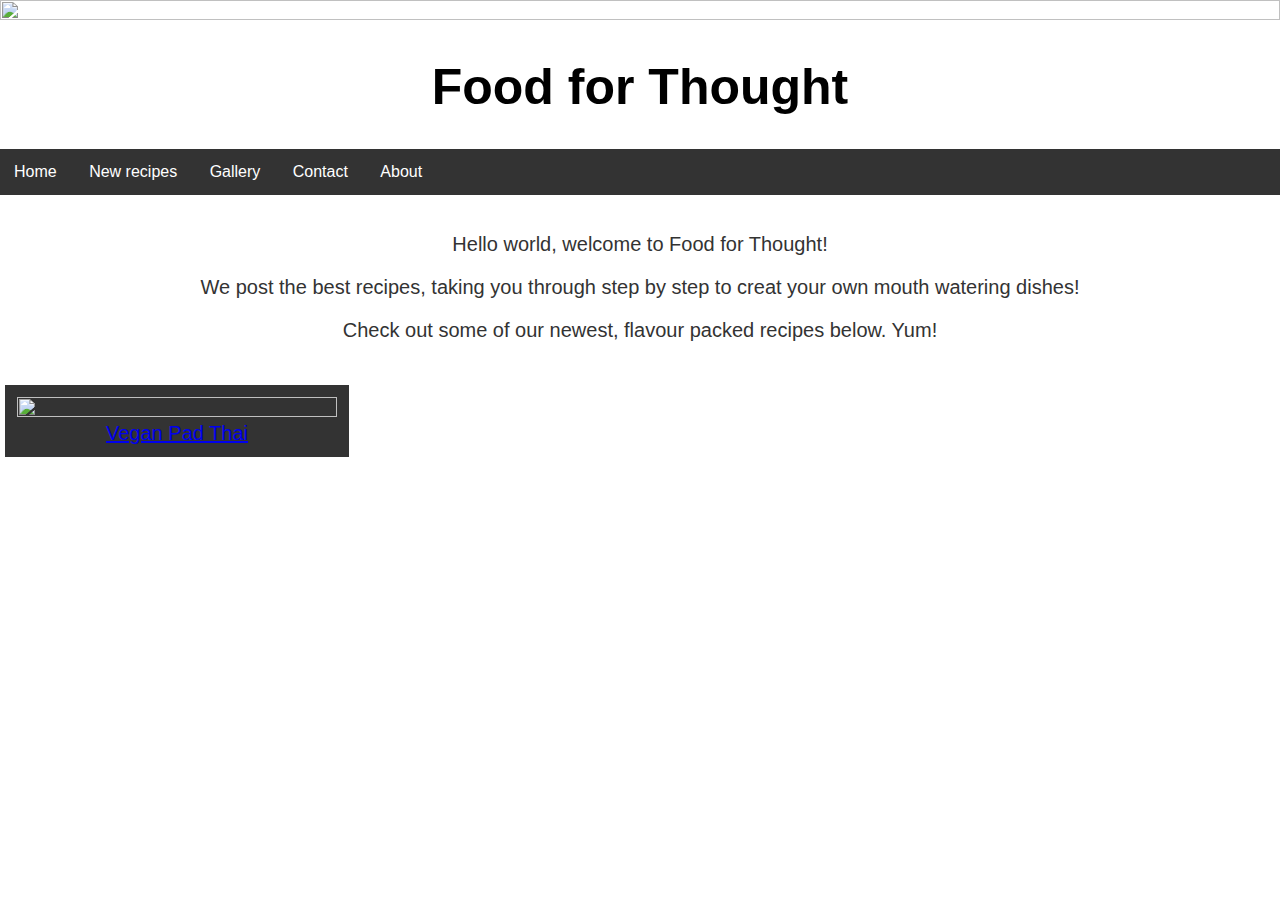
==== index.html @ e7808757 "Add files via upload" ====
<!DOCTYPE html>
<html>
    <head>
      <link rel="stylesheet" href="style.css">
      <meta name="viewport"content="width=device-width,intial-scale=1.0">
    <title> Carmen and Kira's Website </title>
</head>
<img src= "recipes.png" height="100%" width="100%">

<body> 
    <h1>Food for Thought</h1>

    <meta name="viewport" content="width=device-width, initial-scale=1">
    <style>
    div.scrollmenu {
      background-color: #333;
      overflow: auto;
      white-space: nowrap;
    }
    
    div.scrollmenu a {
      display: inline-block;
      color: white;
      text-align: center;
      padding: 14px;
      text-decoration: none;
  
    }
    
    div.scrollmenu a:hover {
      background-color: #777;
    }
    </style>
    </head>
    <body>
    
    <div class="scrollmenu">
      <a href="index.html">Home</a>
      <a href="#News recipes">New recipes</a>
      <a href="gallery.html">Gallery</a>
      <a href="#contact">Contact</a>
      <a href="#about">About</a>
    
    
    </div>

<style>
body {
  font-family: Arial;
  margin: 0;
}
</style>

    <br>
    <p> Hello world, welcome to Food for Thought!</p>
    <p> We post the best recipes, taking you through step by step to creat your own mouth watering dishes!</p>
    <p> Check out some of our newest, flavour packed recipes below. Yum!</p>
    <br>

<div class="responsive">
    <div id="box1"> 
      <img src= https://cdn.pixabay.com/photo/2014/11/05/16/00/thai-food-518035__340.jpg height=100% width=100%>  
      <a href="padthai.html">Vegan Pad Thai</a>
    </div>
    
          
             

    <script>
var name = prompt ("What is your name?");
console.log("Users name is: ", name);
alert("Food for Thought welcomes you " + name)
</script>
---- style.css ----
h1 {
    color: black;
    font-size: 50px;
    font-family: Verdana, Geneva, Tahoma, sans-serif;
    text-align: center;
}
h2 {
    color: black;
    font-size: 30px;
    font-family: Verdana, Geneva, Tahoma, sans-serif;
    text-align: left;
    margin: 5px;
}

p {
    color: #333;
    font-size: 20px;
    font-family: Verdana, Geneva, Tahoma, sans-serif;
    text-align: center;
}

#box1 {
    width: 100%;
    height: 100%;
    background-color: #333;
    text-align: center;
    margin: 5px;
    padding: 10px;
    border: 2px solid #333;
    font-family: Verdana, Geneva, Tahoma, sans-serif;
    font-size: 20px;
  }

  #box2 {
    width: 30%;
    height: 250px;
    background-color:powderblue;
    position: top right;
    text-align: left;
    margin: 1px;
    padding: 20px;
    border: 3px dotted black;
    font-family: Verdana, Geneva, Tahoma, sans-serif;
    font-size: 20px; 
}

#box3 {
    width: 70%;
    height: 270px;
    background-color:powderblue;
    position: top right;
    text-align: left;
    margin: 1px;
    padding: 20px;
    border: 3px solid black;
    font-family: Verdana, Geneva, Tahoma, sans-serif;
    font-size: 20px; 
}

.p1
{
    color: #333;
    font-size: 40px;
    font-family: Verdana, Geneva, Tahoma, sans-serif;
    text-align: left;
}



.responsive {
    padding: 0px;
    float: left;
    width: 24.99999%
  }
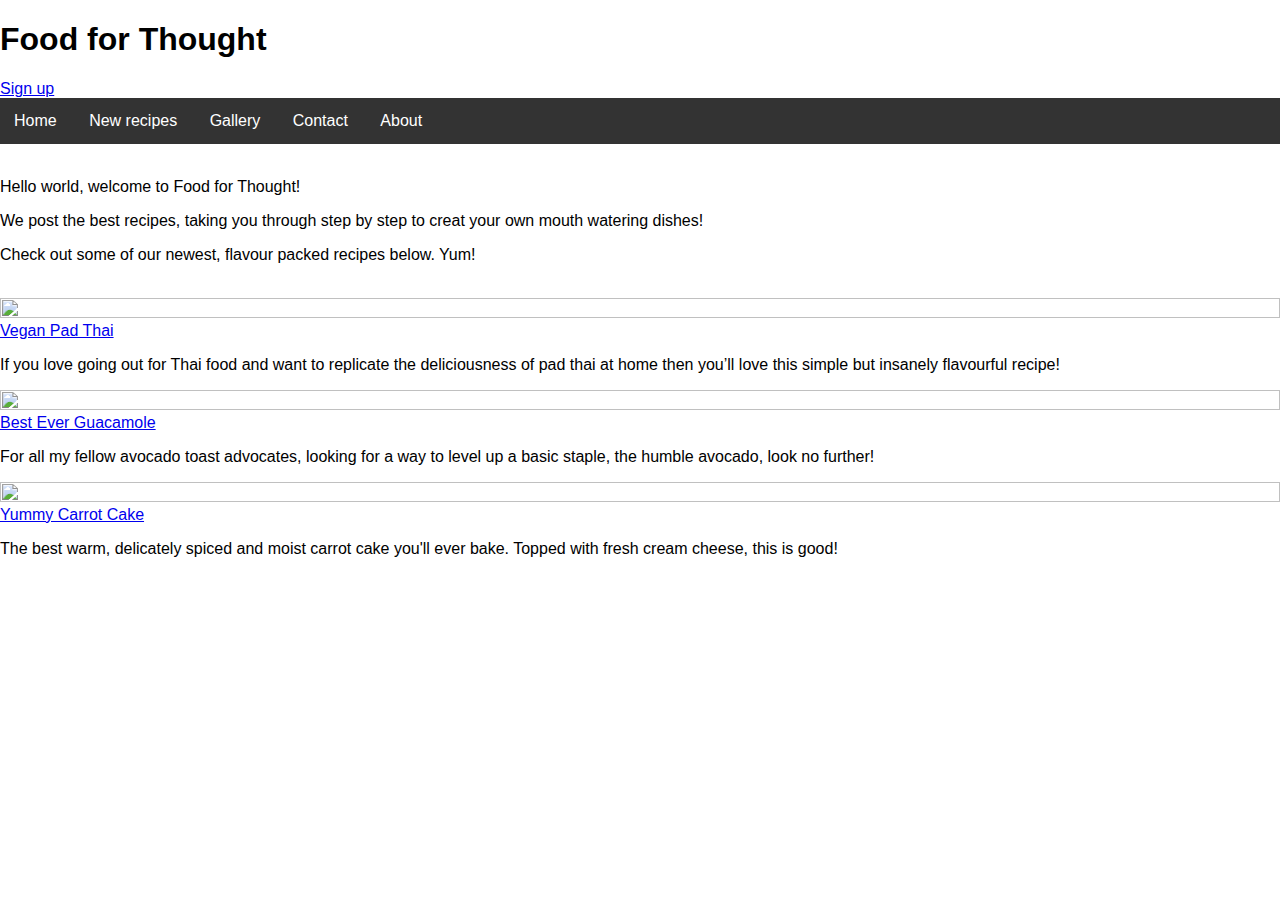
==== commit 091abc3e: "Update index.html" ====
--- a/index.html
+++ b/index.html
@@ -1,14 +1,32 @@
-<!DOCTYPE html>
+<!doctype html>
 <html>
-    <head>
-      <link rel="stylesheet" href="style.css">
-      <meta name="viewport"content="width=device-width,intial-scale=1.0">
-    <title> Carmen and Kira's Website </title>
-</head>
-<img src= "recipes.png" height="100%" width="100%">
+  <head>
+     <title>Food for Thought</title>
 
-<body> 
-    <h1>Food for Thought</h1>
+    <!-- Bootstrap core CSS -->
+<link href="../assets/dist/css/bootstrap.min.css" rel="stylesheet">
+
+    
+    </style>
+      <link href="album.css" rel="stylesheet">
+  </head>
+  <body>
+    <header>
+  
+
+
+</header>
+
+
+ <section class="jumbotron text-center">
+    <div class="container">
+      <h1>Food for Thought</h1>
+    
+
+    <div class="col-4 d-flex justify-content-end align-items-right">
+      <a class="btn btn-sm btn-outline-secondary" href="#">Sign up</a> 
+    </div>
+  </div>
 
     <meta name="viewport" content="width=device-width, initial-scale=1">
     <style>
@@ -48,6 +66,7 @@
 body {
   font-family: Arial;
   margin: 0;
+  width: 100%
 }
 </style>
 
@@ -56,18 +75,49 @@
     <p> We post the best recipes, taking you through step by step to creat your own mouth watering dishes!</p>
     <p> Check out some of our newest, flavour packed recipes below. Yum!</p>
     <br>
+      
+  <div class="album py-5 bg-light">
+    <div class="container">
 
-<div class="responsive">
-    <div id="box1"> 
-      <img src= https://cdn.pixabay.com/photo/2014/11/05/16/00/thai-food-518035__340.jpg height=100% width=100%>  
-      <a href="padthai.html">Vegan Pad Thai</a>
-    </div>
+      <div class="row">
+        <div class="col-md-4">
+          <div class="card mb-4 shadow-sm">
+            <img src= "https://www.simplyrecipes.com/wp-content/uploads/2019/06/Vegetarian_Pad_Thai_Tofu00009.jpg" width="100%" height="100%" preserveAspectRatio= "1:1" focusable="false" role="img" aria-label="Placeholder: Thumbnail"><a href="padthai.html">Vegan Pad Thai</a></img>
+            <div class="card-body">
+              <p class="card-text"> If you love going out for Thai food and want to replicate the deliciousness of pad thai at home then you’ll love this simple but insanely flavourful recipe!</p>
+              <div class="d-flex justify-content-between align-items-center">
+              </div>
+            </div>
+          </div>
+        </div>
+
+        <div class="col-md-4">
+          <div class="card mb-4 shadow-sm">
+            <img src ="https://cdn.pixabay.com/photo/2017/03/04/12/10/avocado-2115922__340.jpg " width="100%" height="100%" preserveAspectRatio="1:1" role="img" aria-label="Placeholder: Thumbnail"><title>Placeholder</title><rect width="100%" height="100%" fill="#55595c"/><a href="padthai.html">Best Ever Guacamole</a></img>
+            <div class="card-body">
+              <p class="card-text">For all my fellow avocado toast advocates, looking for a way to level up a basic staple, the humble avocado, look no further!</p>
+              <div class="d-flex justify-content-between align-items-center">
+              </div>
+            </div>
+          </div>
+        </div>
+
+        <div class="col-md-4">
+          <div class="card mb-4 shadow-sm">
+            <img src ="https://cdn.pixabay.com/photo/2020/02/29/15/20/cake-4890393__340.jpg" width="100%" height="100%" preserveAspectRatio="1:1" role="img" aria-label="Placeholder: Thumbnail"><title>Placeholder</title><rect width="100%" height="100%" fill="#55595c"/><a href="padthai.html">Yummy Carrot Cake</a></img>
+           <div class="card-body">
+              <p class="card-text">The best warm, delicately spiced and moist carrot cake you'll ever bake. Topped with fresh cream cheese, this is good!</p>
+              <div class="d-flex justify-content-between align-items-center">
+              </div>
+            </div>
+          </div>
+        </div>
+        
+        <script>
+      var name = prompt ("What is your name?");
+      console.log("Users name is: ", name);
+      alert("Food for Thought welcomes you " + name)
+      </script>
     
-          
-             
 
-    <script>
-var name = prompt ("What is your name?");
-console.log("Users name is: ", name);
-alert("Food for Thought welcomes you " + name)
-</script>
+</html>
